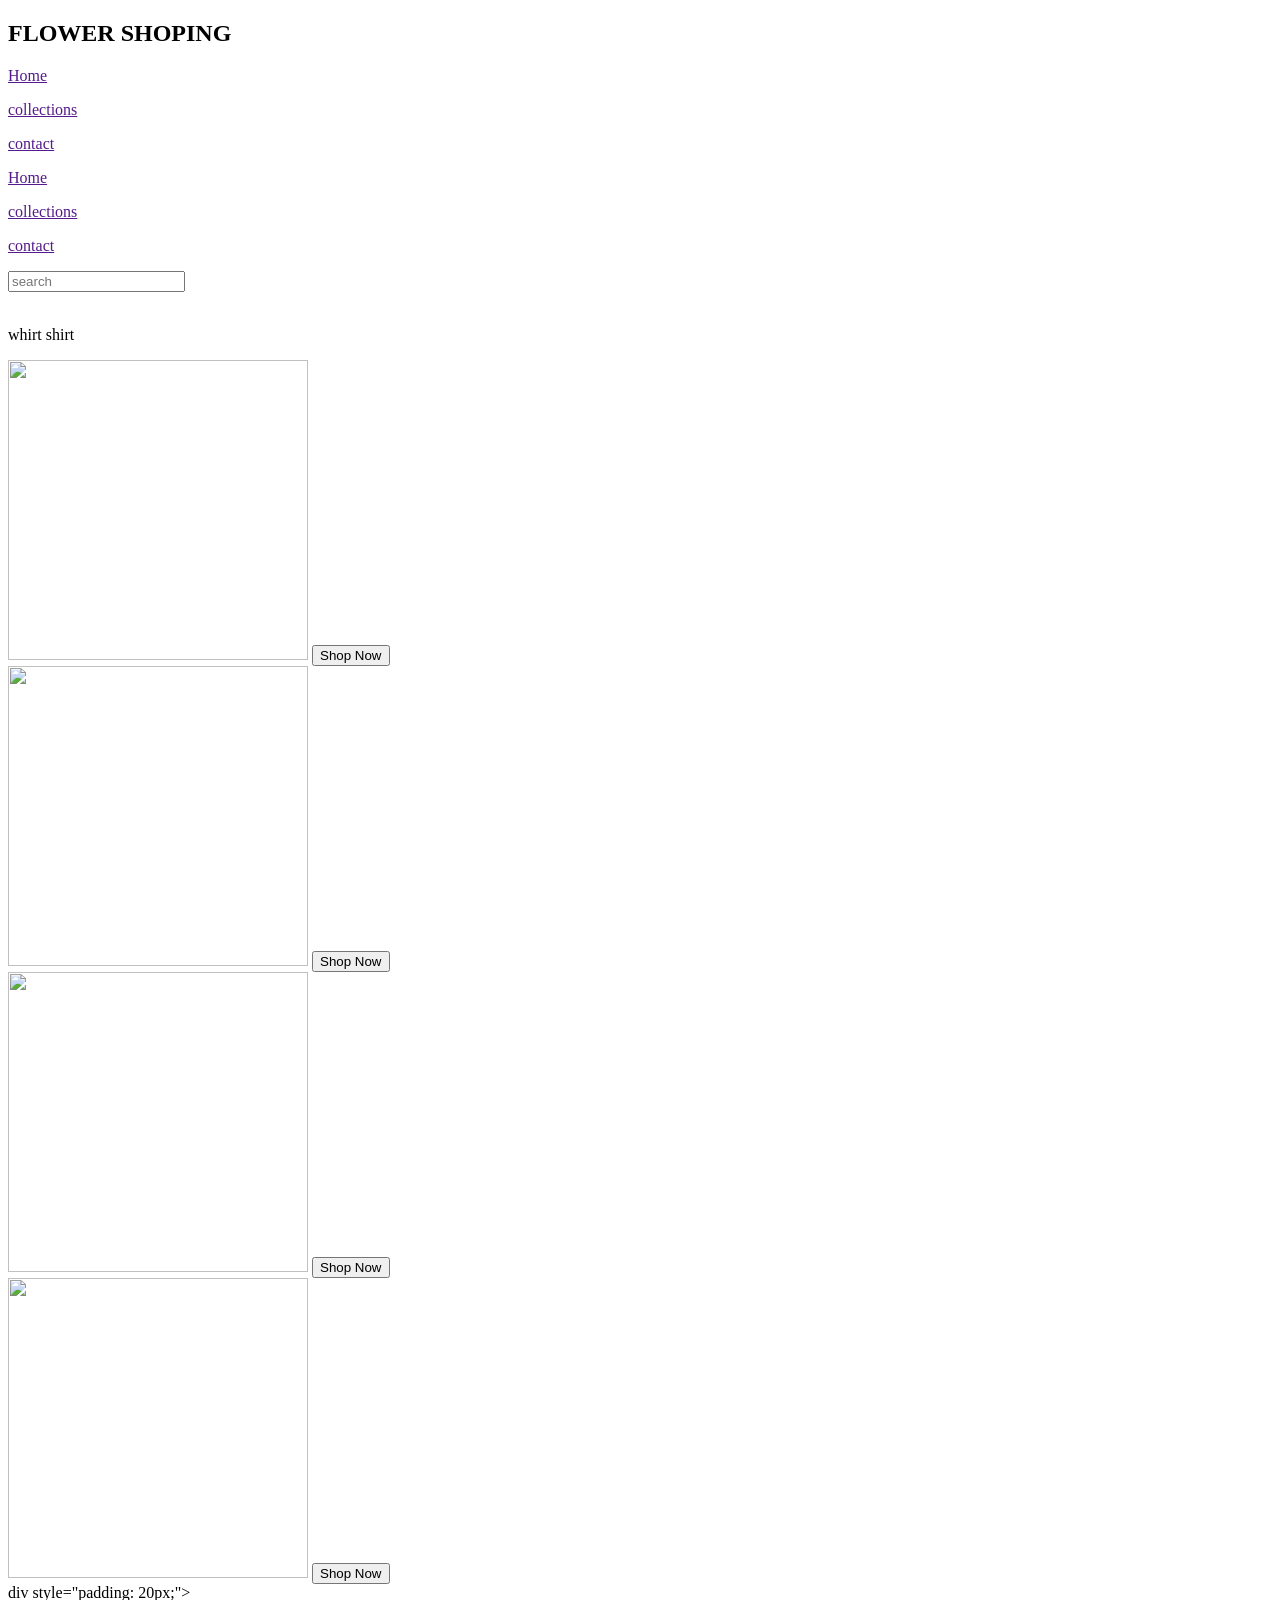
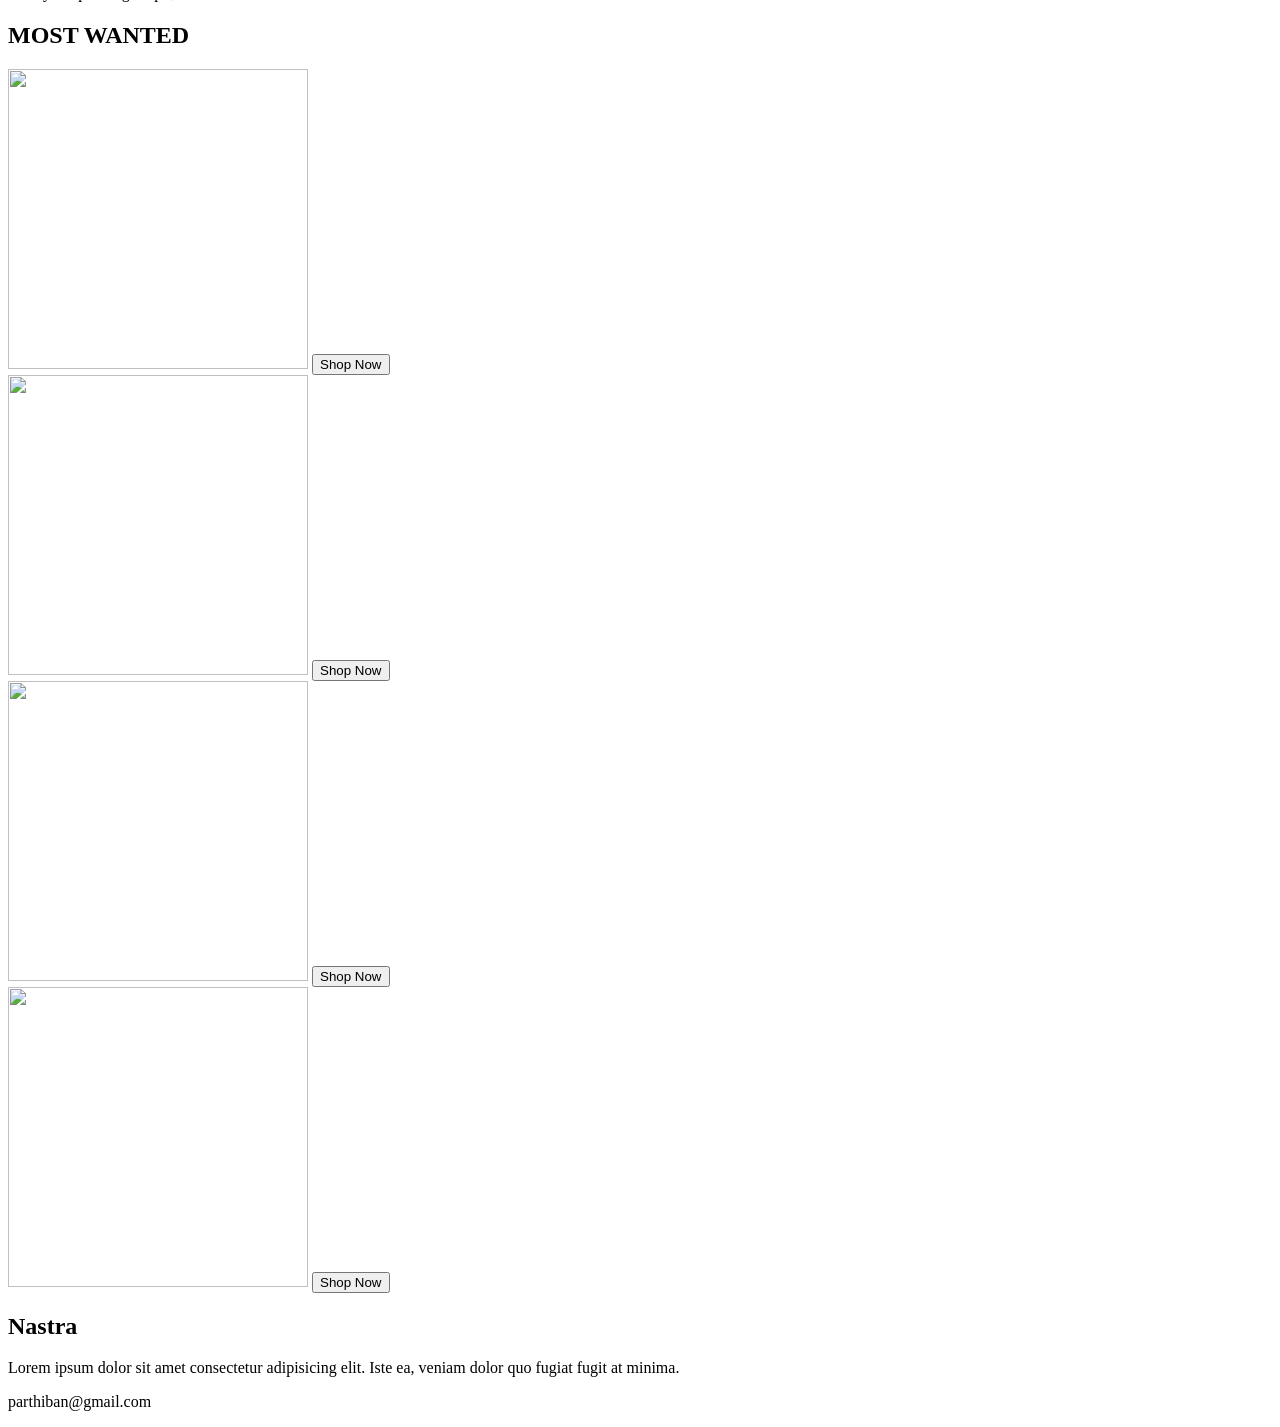
==== collection.html @ 78eb8cd0 "Add files via upload" ====
<!DOCTYPE html>
<html>
<head>
    <meta charset="UTF-8">
    <meta name="viewport" content="width-device-width, initial-scaler=1.0">
    <title>NOSTRA</title>
    <!---google fonts-->
    <link rel="preconnect" href="https://fonts.googleapis.com">
    <link rel="preconnect" href="https://fonts.gstatic.com" crossorigin>
    <link
        href="https://fonts.googleapis.com/css2?family=M+PLUS+Rounded+1c&family=Poppins:ital,wght@0,100;0,200;0,300;0,400;0,500;0,600;0,700;0,800;0,900;1,100;1,200;1,300;1,400;1,500;1,600;1,700;1,800;1,900&display=swap"
        rel="stylesheet">
    <!---my css--->
    <link rel="stylesheet" href="style.css">
    <!---font awesome icon--->
    <link rel="stylesheet" href="https://cdnjs.cloudflare.com/ajax/libs/font-awesome/7.0.1/css/all.min.css"
        integrity="sha512-2SwdPD6INVrV/lHTZbO2nodKhrnDdJK9/kg2XD1r9uGqPo1cUbujc+IYdlYdEErWNu69gVcYgdxlmVmzTWnetw=="
        crossorigin="anonymous" referrerpolicy="no-referrer" />

</head>

<body>

</div>

    <nav class="navbar">
    <h1>FLOWER SHOPING</h1>
    <div class="navbar-links">
       <p class="navbar-links"><a href="">Home</a></p>
        <p class="navbar-links"><a href="">collections</a></p>
        <p class="navbar-links"><a href="">contact</a></p>
        
    </div>   
    <div class="navbar-menu-toggle "onclick="showNavbar()">
    <i class="fa-solid fa-bars"></i>
   </div>   

</nav>

        
<!--side navebar-->
<div class="side-navbar">
    <p style="text-align: right;">
        <i class="fa-solid fa-xmark"></i>
    </p>

       <div class="side-navbar-links">
        <p class="side-navbar-link"><a href="">Home</a></p>
        <p class="side-navbar-link"><a href="">collections</a></p>
        <p class="side-navbar-link"><a href="">contact</a></p>
       </div>
   </div>

   <!--product-->
       <div class="product-section">
        <form class="product-search">
        <input type="text" id="search" placeholder="search">
        </form>
        <i class="fa-solid fa-magnifying-glass"></i>
        <div class="products" id="product">
       
       <div class="product-box">

       </div>
       <img src="" alt="">
       <p>whirt shirt</p>
        </div>
<div class="new-arrival">
    <div class="new-arrival-container">
        <img src="1.jpg" width="300" height="300">
        <button>Shop Now<i class="fa-solid fa-arrow-right"></i></button>
    </div>
      <div class="new-arrival-container">
        <img src="2.jpg" width="300" height="300">
        <button>Shop Now<i class="fa-solid fa-arrow-right"></i></button>
    </div>
      <div class="new-arrival-container">
        <img src="1.jpg" width="300" height="300">
        <button>Shop Now<i class="fa-solid fa-arrow-right"></i></button>
    </div>
      <div class="new-arrival-container">
        <img src="2.jpg" width="300" height="300">
        <button>Shop Now<i class="fa-solid fa-arrow-right"></i></button>
    </div>
</div>

</div>

div style="padding: 20px;">
<h2>MOST WANTED</h2>

<div class="new-arrival">
    <div class="new-arrival-container">
        <img src="1.jpg" width="300" height="300">
        <button>Shop Now<i class="fa-solid fa-arrow-right"></i></button>
    </div>
      <div class="new-arrival-container">
        <img src="2.jpg" width="300" height="300">
        <button>Shop Now<i class="fa-solid fa-arrow-right"></i></button>
    </div>
      <div class="new-arrival-container">
        <img src="1.jpg" width="300" height="300">
        <button>Shop Now<i class="fa-solid fa-arrow-right"></i></button>
    </div>
      <div class="new-arrival-container">
        <img src="2.jpg" width="300" height="300">
        <button>Shop Now<i class="fa-solid fa-arrow-right"></i></button>
    </div>
</div>

</div>

<div class="footer">
    <div class="footer-container">
        <div class="footer-box-1">
            <h2 class="headingtext">Nastra</h2>
            <p>Lorem ipsum dolor sit amet consectetur adipisicing elit. Iste ea, veniam dolor quo fugiat fugit at minima. </p>

        <div class="footer-icon-container">
            <i class="fa-brands fa-instagram" style="color:#ffffff;"></i>
             <i class="fa-brands fa-twitter" style="color: #ffffff;"></i>
              <i class="fa-brands fa-facebook" style="color: #ffffff;"></i>
        </div>
        </div>
    </div>
<p>parthiban@gmail.com</p>

</div>

  <script src="index.js"></script>

</body>

</html>
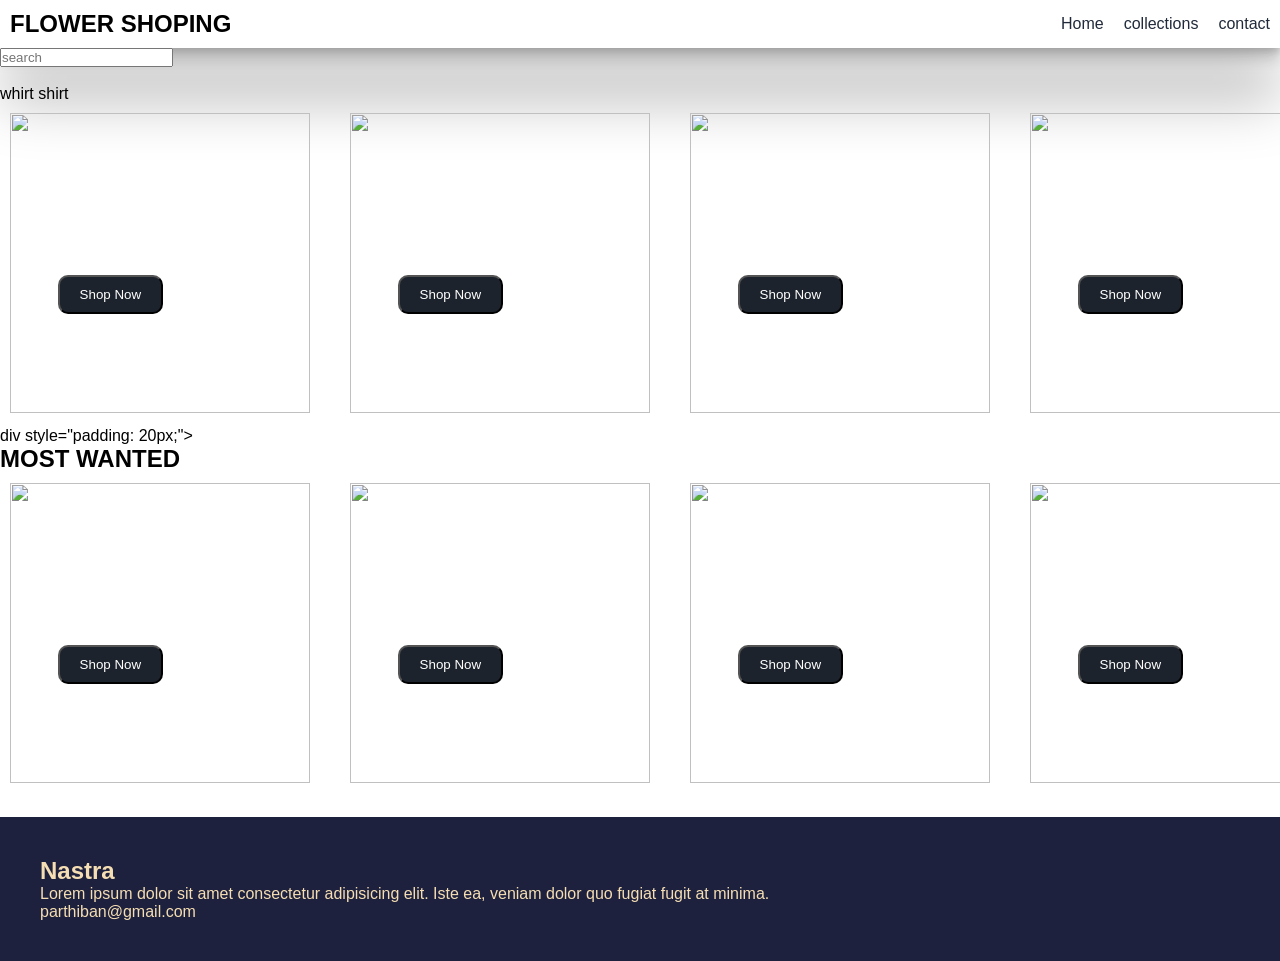
==== commit b90b3f39: "Update collection.html" ====
--- a/collection.html
+++ b/collection.html
@@ -67,19 +67,19 @@
         </div>
 <div class="new-arrival">
     <div class="new-arrival-container">
-        <img src="1.jpg" width="300" height="300">
+        <img src="https://tse1.explicit.bing.net/th/id/OIP.IZPxPrgh2Bbv3TtZPS3rBAHaIU?w=719&h=807&rs=1&pid=ImgDetMain&o=7&rm=3" width="300" height="300">
         <button>Shop Now<i class="fa-solid fa-arrow-right"></i></button>
     </div>
       <div class="new-arrival-container">
-        <img src="2.jpg" width="300" height="300">
+        <img src="https://th.bing.com/th/id/OIP.Kgy3SueJxa0qs4ZgkSjVdwAAAA?o=7rm=3&rs=1&pid=ImgDetMain&o=7&rm=3" width="300" height="300">
         <button>Shop Now<i class="fa-solid fa-arrow-right"></i></button>
     </div>
       <div class="new-arrival-container">
-        <img src="1.jpg" width="300" height="300">
+        <img src="https://5.imimg.com/data5/SELLER/Default/2022/8/MZ/XS/OX/32786584/jasmine-lotus-500x500.jpeg" width="300" height="300">
         <button>Shop Now<i class="fa-solid fa-arrow-right"></i></button>
     </div>
       <div class="new-arrival-container">
-        <img src="2.jpg" width="300" height="300">
+        <img src="https://i.pinimg.com/originals/7b/6e/e8/7b6ee8bd24ccd610c64200f25de39391.jpg" width="300" height="300">
         <button>Shop Now<i class="fa-solid fa-arrow-right"></i></button>
     </div>
 </div>
@@ -91,23 +91,22 @@
 
 <div class="new-arrival">
     <div class="new-arrival-container">
-        <img src="1.jpg" width="300" height="300">
+        <img src="https://www.flowernpetals.com/wp-content/uploads/2022/01/IMG-20211026-WA0352.jpg" width="300" height="300">
         <button>Shop Now<i class="fa-solid fa-arrow-right"></i></button>
     </div>
       <div class="new-arrival-container">
-        <img src="2.jpg" width="300" height="300">
+        <img src="https://luvflowercake.com/wp-content/uploads/2023/10/1-27.png" width="300" height="300">
         <button>Shop Now<i class="fa-solid fa-arrow-right"></i></button>
     </div>
       <div class="new-arrival-container">
-        <img src="1.jpg" width="300" height="300">
+        <img src="https://5.imimg.com/data5/GJ/DH/WH/SELLER-32786584/weddingmarriage-garland-3-.jpg" width="300" height="300">
         <button>Shop Now<i class="fa-solid fa-arrow-right"></i></button>
     </div>
       <div class="new-arrival-container">
-        <img src="2.jpg" width="300" height="300">
+        <img src="https://tse2.mm.bing.net/th/id/OIP.zTF5YA2VEuRMccYrIcGP2QAAAA?w=299&h=511&rs=1&pid=ImgDetMain&o=7&rm=3" width="300" height="300">
         <button>Shop Now<i class="fa-solid fa-arrow-right"></i></button>
     </div>
 </div>
-
 </div>
 
 <div class="footer">
--- a/style.css
+++ b/style.css
@@ -0,0 +1,172 @@
+*{
+padding: 0;
+margin: 0;
+}
+
+body{
+    font-family: 'poppins',sans-serif;
+}
+.navbar{
+    display: flex;
+    justify-content: space-between;
+    align-items: center;
+    padding: 10px;
+    box-shadow: rgba(0, 0, 0, 0.25) 0px 54px 55px, rgba(0, 0, 0, 0.12) 0px -12px 30px, rgba(0, 0, 0, 0.12) 0px 4px 6px, rgba(0, 0, 0, 0.17) 0px 12px 13px, rgba(0, 0, 0, 0.09) 0px -3px 5px;
+}
+.navbar-links{
+    display: flex;
+    column-gap: 20px;
+}
+.navbar-links a{
+    text-decoration: none;
+    color: rgb(32, 42, 58);
+}
+.navbar-links a:hover{
+    text-decoration:underline ;
+    color: rgb(49, 40, 40);
+
+}
+.navbar-menu-toggle{
+    display: none;
+}    
+.side-navbar{
+    background-color: #10232c;
+    width:50%;
+    height: 100%;
+    position: fixed;
+    top: 0;
+    left: -10%;
+    padding: 20px;
+    color: white;
+    display: none;
+
+}
+.side-navbar-link{
+    margin-bottom: 30px;
+
+}
+.side-navbar-links a{
+    text-decoration: none;
+    color: aliceblue;
+}
+
+.header{
+    display: flex;
+    justify-content: center;
+    gap: 50px;
+    padding: 50px;
+
+}
+.header-button{
+    padding-left: 20px;
+    padding-right: 20px;
+    padding-top: 10px;
+    padding-bottom: 10px;
+    margin-top: 10px;
+    background-color: #1D232c;
+    color: white;
+    cursor: pointer;
+}
+.service{
+    padding: 20px;
+
+
+}
+.service-container-1{
+    display: flex;
+    justify-content: space-between;
+    align-items: center;
+}
+.service-container-2{
+    display: flex;
+    justify-content: space-between;
+    align-items: center;
+    gap: 10px;
+}
+.service-container-2 div{
+    background-color: #dcdcf0;
+    border-radius: 5px;
+    padding: 10px;
+
+}
+.new-arrival{
+    display: flex;
+    justify-content: space-around;
+    flex-basis: 20%;
+gap: 20px;
+color: rgb(0, 0, 0);
+
+}
+.new-arrival-container{
+    position: relative;
+    flex-basis: 20%;
+    padding: 10px;
+    color: rgb(29, 182, 233);
+}
+.new-arrival button{
+top: 50%;
+margin-top: 10px;
+left: 18%;
+border-radius: 10px;
+padding-left: 20px;
+padding-right: 20px;
+padding-top: 10px;
+padding-bottom: 10px;
+margin-top: 10px;
+background-color: #1D232c;
+color: white;
+cursor: pointer;
+position: absolute;
+
+}
+
+.news{
+    display: flex;
+    flex-direction: column;
+    align-items: center;
+    margin-top: 20px;
+    margin-bottom: 6px;
+
+}
+
+.news input{
+    padding: 11px;
+    width: 65vw;
+    margin-bottom: 15px;
+    border: solid black 3px;
+    margin-top: 10px;
+
+}
+
+.footer{
+    margin-top: 20px;
+    padding: 40px;
+    background-color: rgb(30, 33, 61);
+    color:wheat;
+}
+
+.news button{
+ margin-top: 10px;
+ color: azure;
+ background-color: rgb(27, 26, 26);
+ border-radius: 10px;
+ padding: 10px;
+}
+
+@media screen and (max-width:700px) {
+    .navbar-menu-toggle{
+        display: block;
+    }
+    .navbar-links{
+        display: none;
+    }
+    .header-image{
+        display: none;
+    }
+    .service-container-1{
+        display: none;
+    }
+    .service-container-2{
+        flex-direction: column;
+    }
+}
